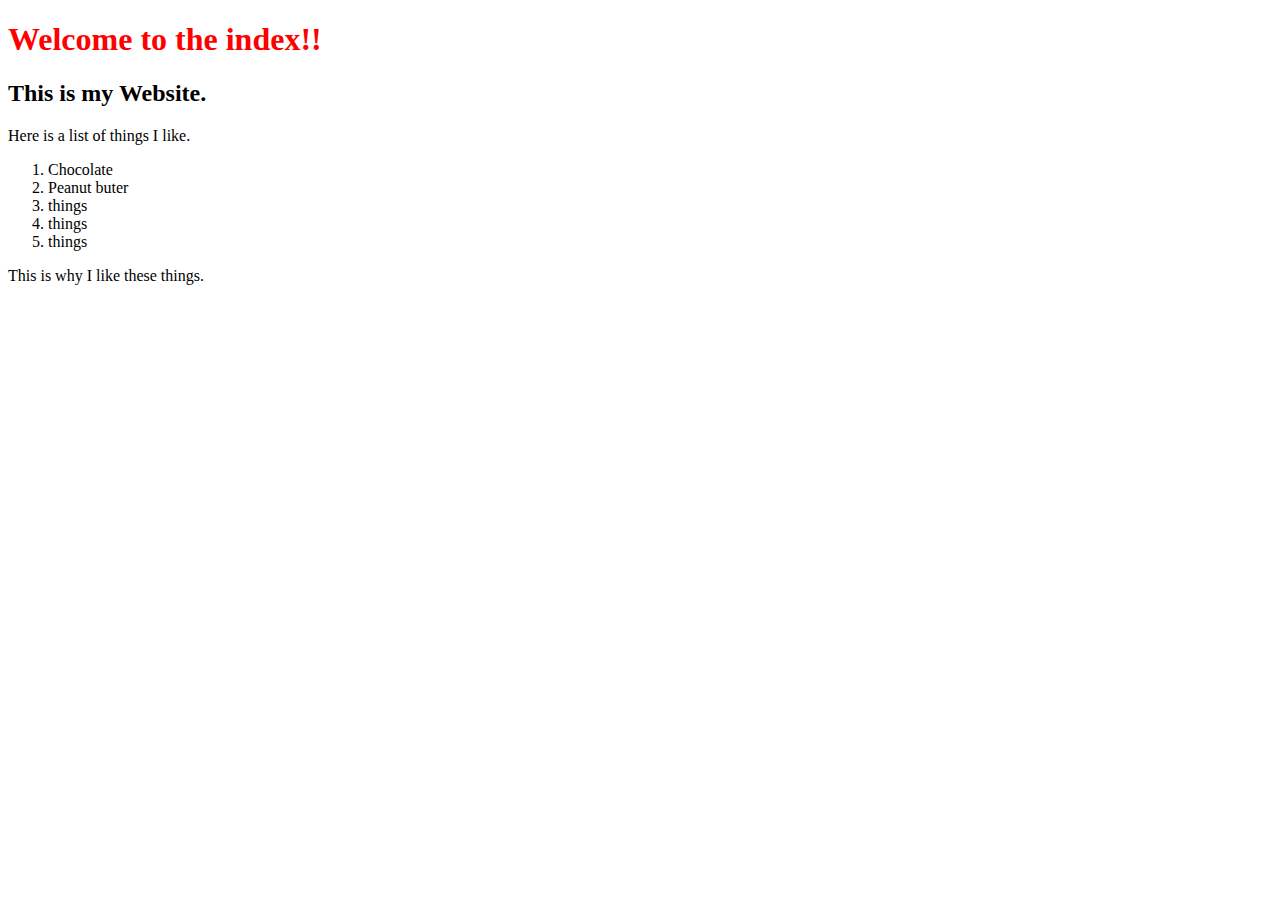
==== index.html @ 3fba8d56 "Update index.html" ====
<!DOCTYPE html>
<html>
  <head>
   <title>HTML Github Tester</title>
    
    <link rel="stylesheet" type="text/css" href="style.css"/>
    
    <style>
      h1{
        color:red;
      }
        
      
      
    </style>
  
  </head>
  <body>
    <h1>Welcome to the index!!</h1>
    
    <h2>This is my Website.</h2>
    
     <p>Here is a list of things I like.</p>
    
    <ol>
      <li>Chocolate</li>
      <li>Peanut buter</li>
      <li>things</li>
      <li>things</li>
      <li>things</li>
    </ol>
      
    <p>This is why I like these things.</p>
   
  
  
  </body>



</html>
---- style.css ----
h1{
  color:green;


}
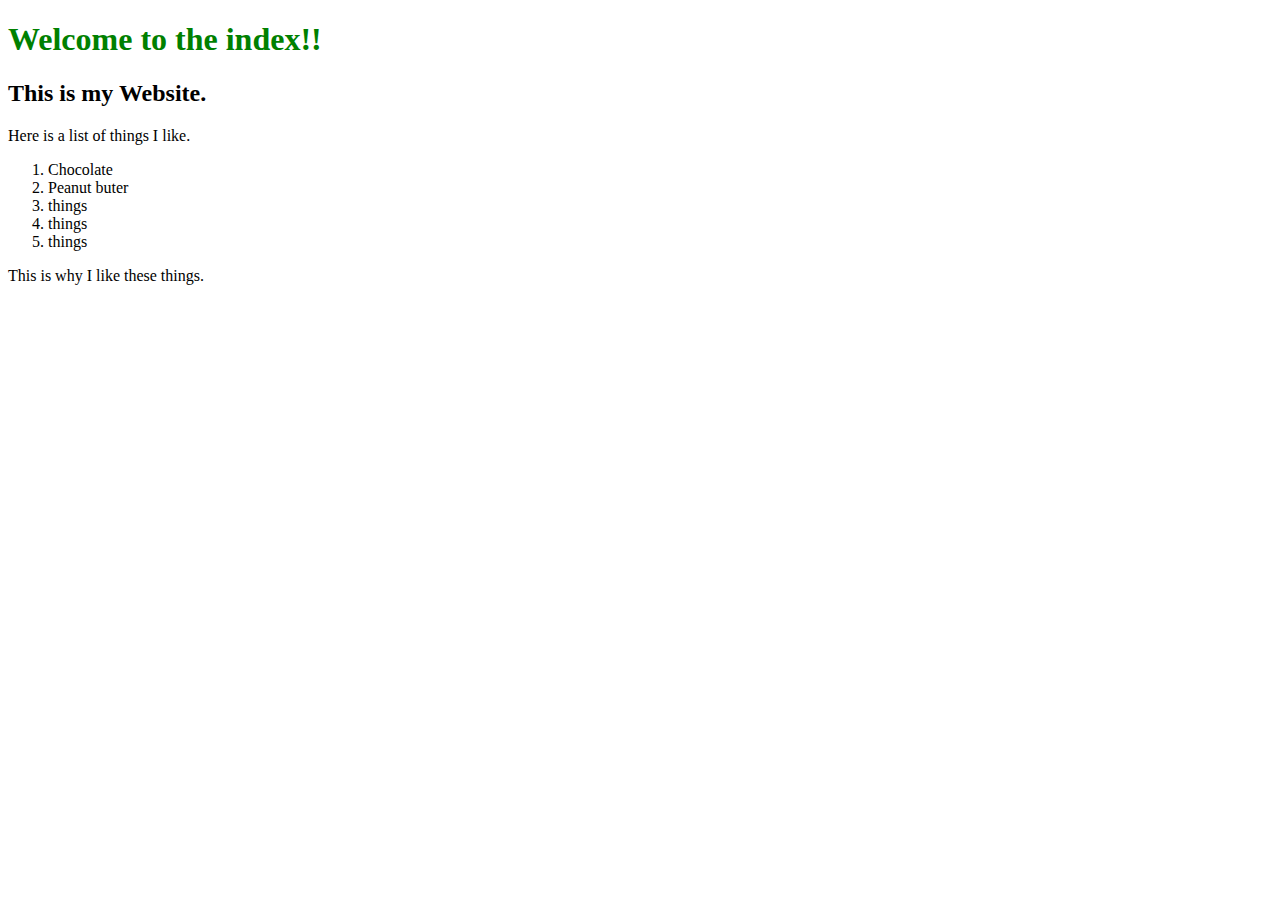
==== commit 53386f5b: "Update index.html" ====
--- a/index.html
+++ b/index.html
@@ -6,9 +6,7 @@
     <link rel="stylesheet" type="text/css" href="style.css"/>
     
     <style>
-      h1{
-        color:red;
-      }
+     
         
       
       
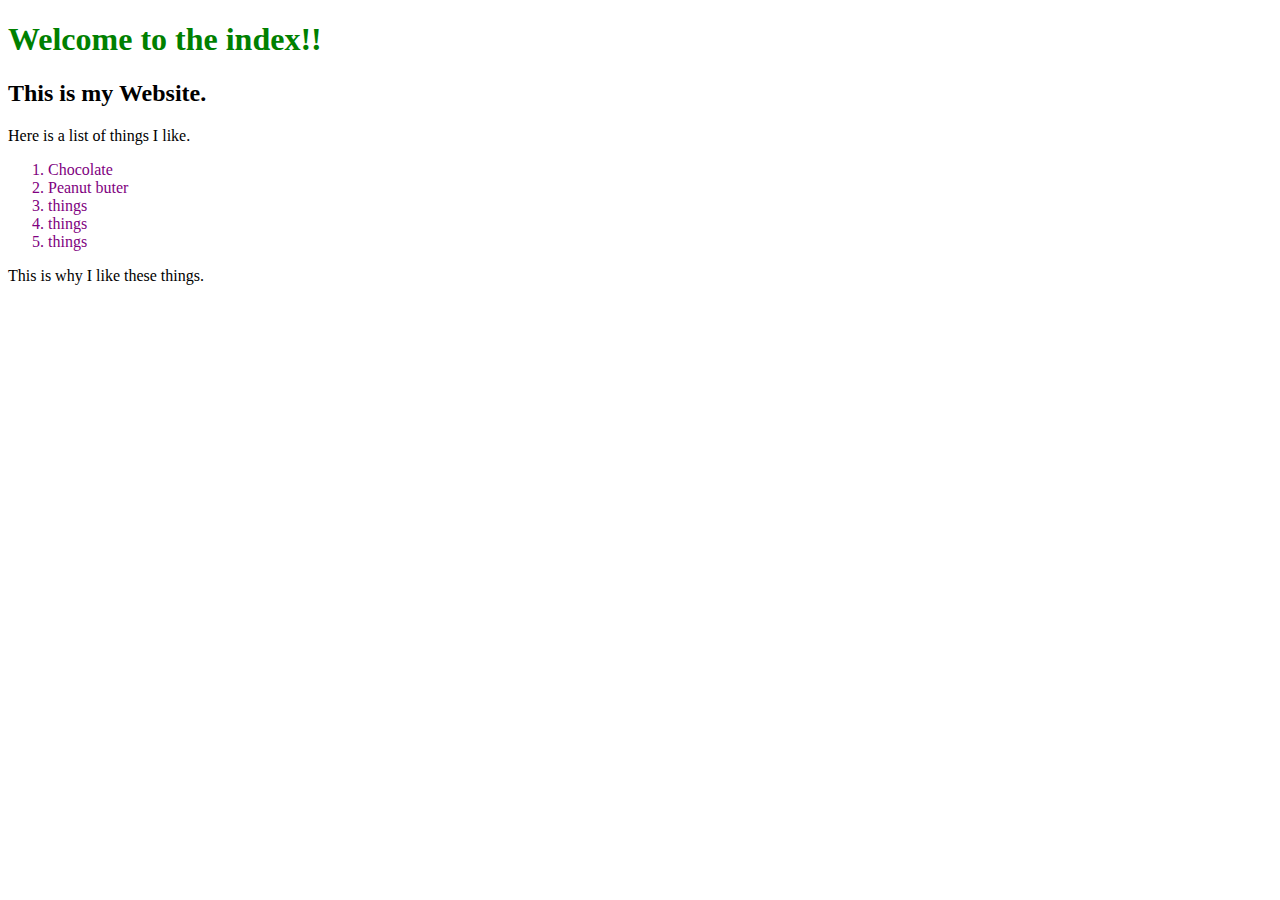
==== commit b694e8a6: "Update index.html" ====
--- a/index.html
+++ b/index.html
@@ -4,19 +4,14 @@
    <title>HTML Github Tester</title>
     
     <link rel="stylesheet" type="text/css" href="style.css"/>
-    
-    <style>
-     
-        
-      
-      
-    </style>
   
   </head>
   <body>
     <h1>Welcome to the index!!</h1>
     
     <h2>This is my Website.</h2>
+    
+    <div>
     
      <p>Here is a list of things I like.</p>
     
@@ -28,7 +23,10 @@
       <li>things</li>
     </ol>
       
+    </div>
+    
     <p>This is why I like these things.</p>
+    <img href="https://upload.wikimedia.org/wikipedia/en/thumb/3/39/Reeses-PB-Cups.png/240px-Reeses-PB-Cups.png"/>
    
   
   
--- a/style.css
+++ b/style.css
@@ -1,5 +1,7 @@
 h1{
   color:green;
+}
 
+ol{
+  color:purple;
 
-}
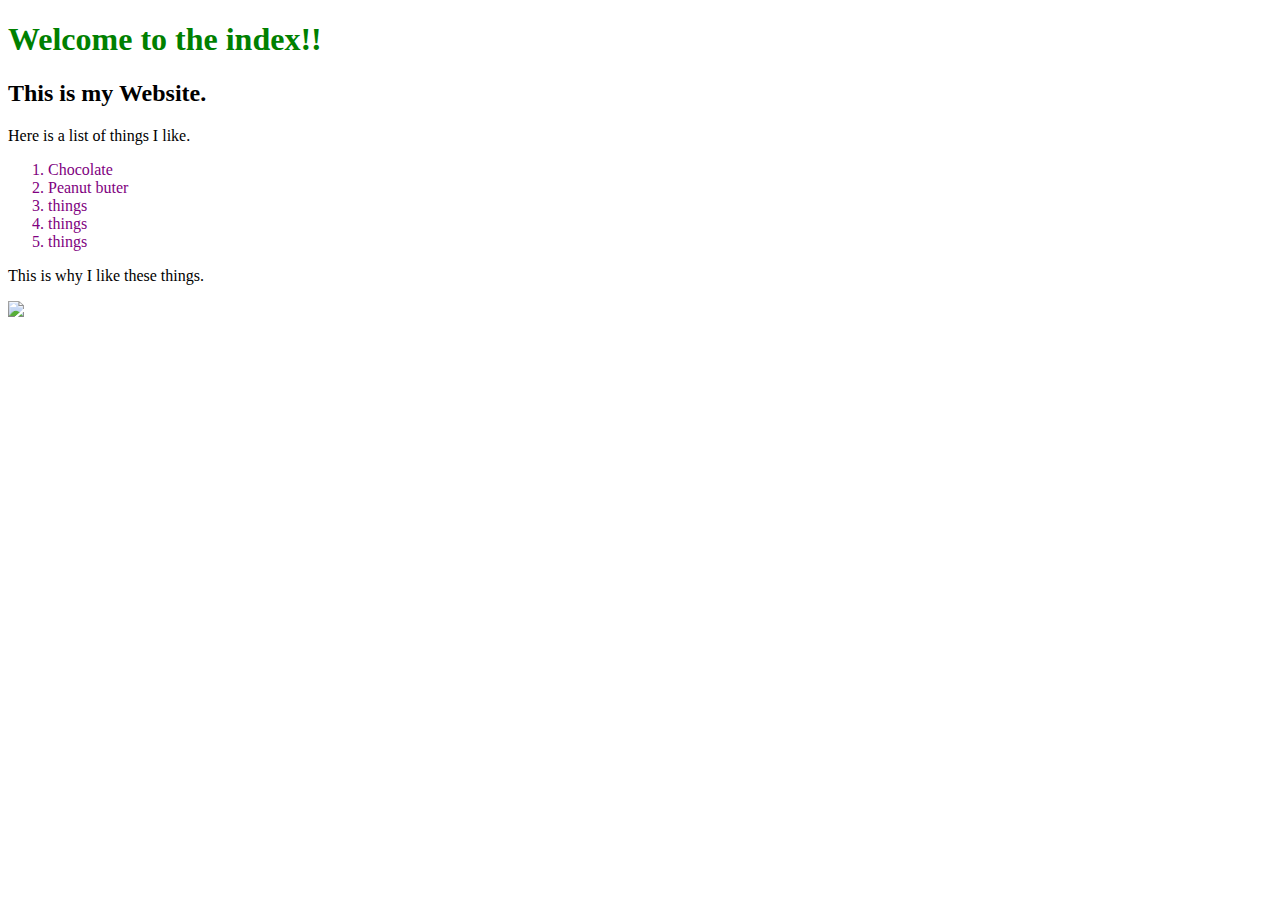
==== commit c13b26b3: "Update index.html" ====
--- a/index.html
+++ b/index.html
@@ -26,7 +26,7 @@
     </div>
     
     <p>This is why I like these things.</p>
-    <img href="https://upload.wikimedia.org/wikipedia/en/thumb/3/39/Reeses-PB-Cups.png/240px-Reeses-PB-Cups.png"/>
+    <img src="https://upload.wikimedia.org/wikipedia/en/thumb/3/39/Reeses-PB-Cups.png/240px-Reeses-PB-Cups.png"/>
    
   
   
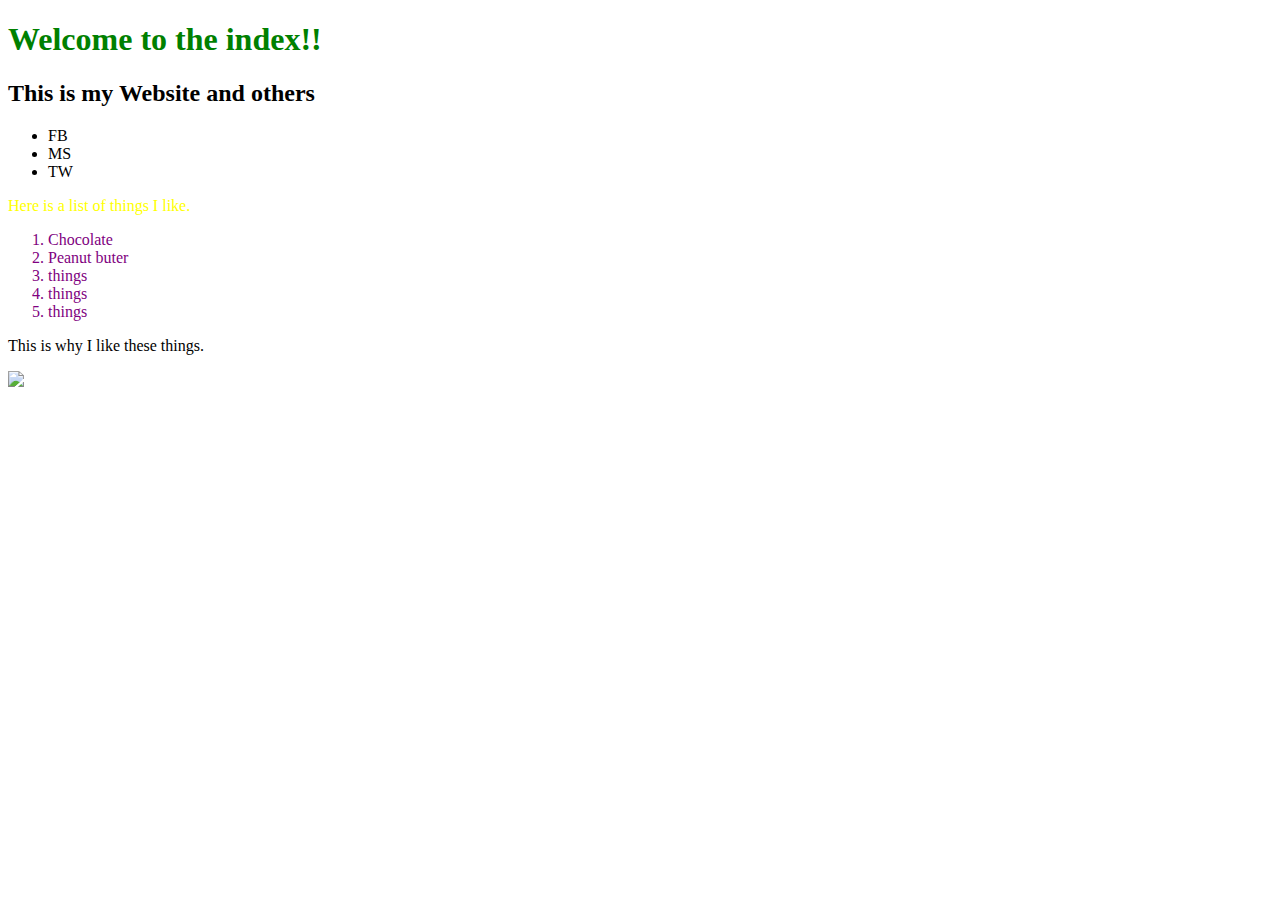
==== commit 4b97a54a: "Update index.html" ====
--- a/index.html
+++ b/index.html
@@ -9,7 +9,14 @@
   <body>
     <h1>Welcome to the index!!</h1>
     
-    <h2>This is my Website.</h2>
+    <h2>This is my Website and others</h2>
+    <nav>
+      <ul>
+        <li>FB</li>
+        <li>MS</li>
+        <li>TW</li>
+      </ul>
+    </nav>
     
     <div>
     
--- a/style.css
+++ b/style.css
@@ -4,4 +4,20 @@
 
 ol{
   color:purple;
+} 
+ div{
+   width:200px;
+   color:yellow;
+   
+   
+}
+    
+img{
+  width:200px;
+  
+  
+}
+    
+    
+    
 
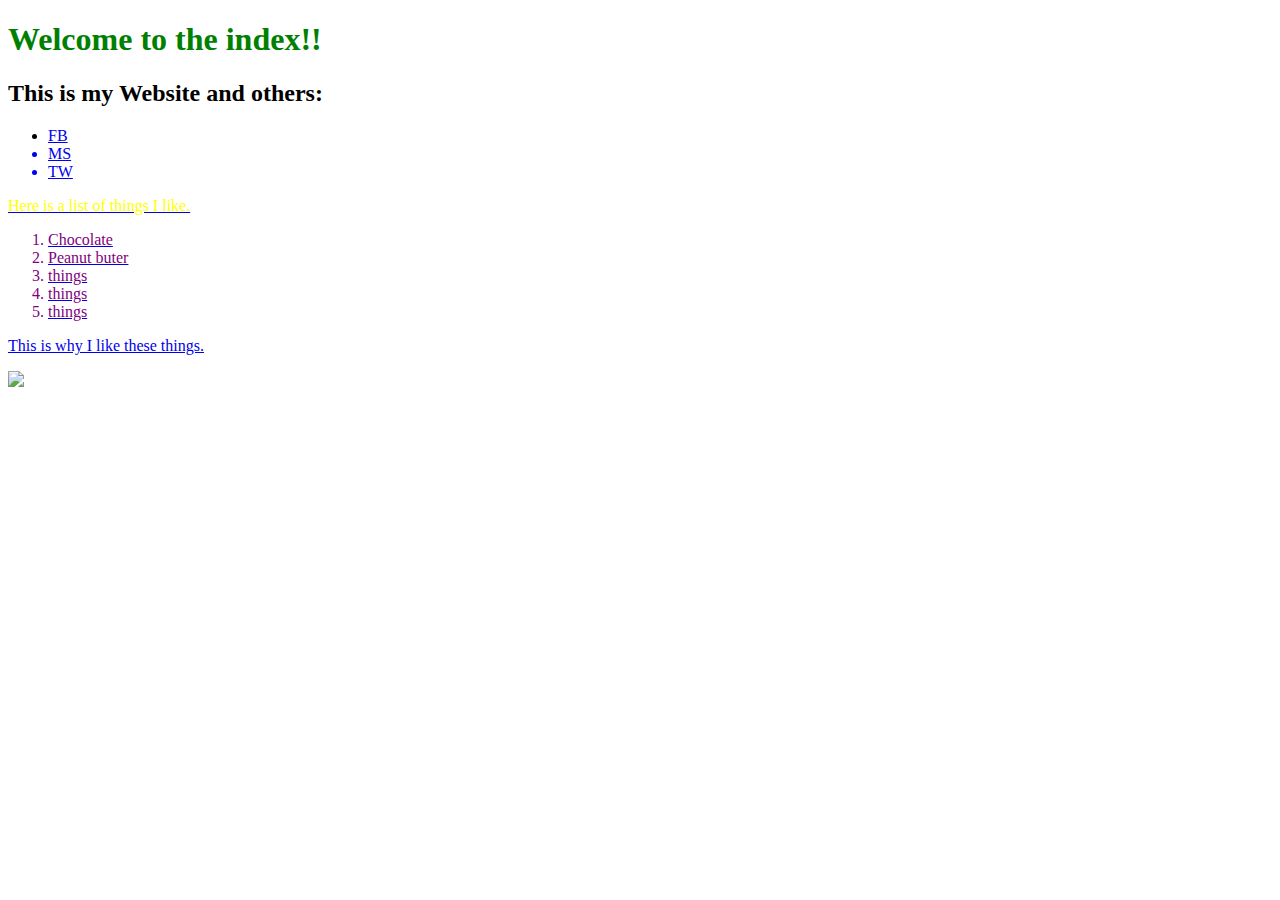
==== commit dc1cf553: "Update index.html" ====
--- a/index.html
+++ b/index.html
@@ -9,10 +9,10 @@
   <body>
     <h1>Welcome to the index!!</h1>
     
-    <h2>This is my Website and others</h2>
+    <h2>This is my Website and others:</h2>
     <nav>
       <ul>
-        <li>FB</li>
+        <li><a href="www.google.com">FB</li>
         <li>MS</li>
         <li>TW</li>
       </ul>
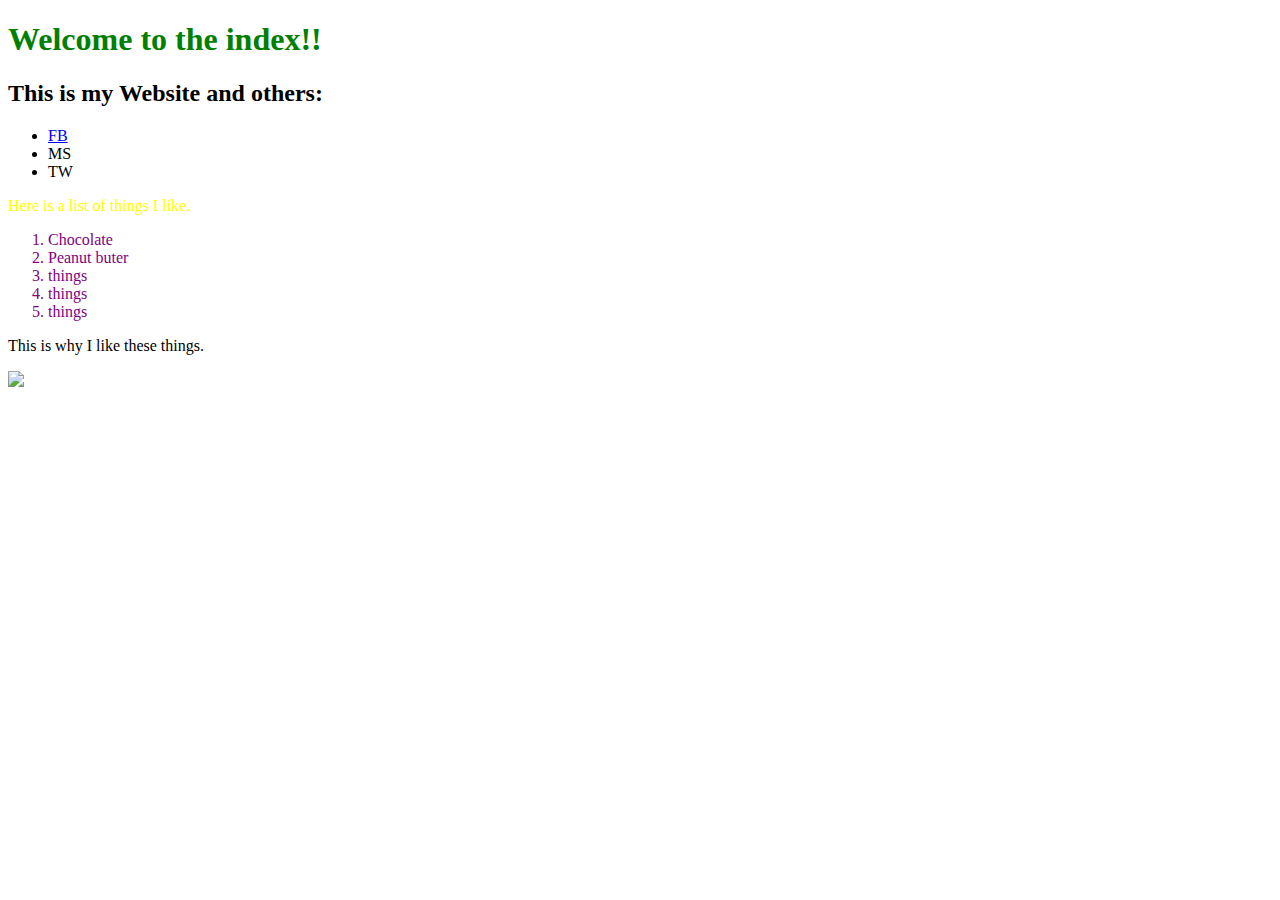
==== commit eaaa5ed7: "Update index.html" ====
--- a/index.html
+++ b/index.html
@@ -12,7 +12,7 @@
     <h2>This is my Website and others:</h2>
     <nav>
       <ul>
-        <li><a href="www.google.com">FB</li>
+        <li><a href="www.google.com">FB</a></li>
         <li>MS</li>
         <li>TW</li>
       </ul>
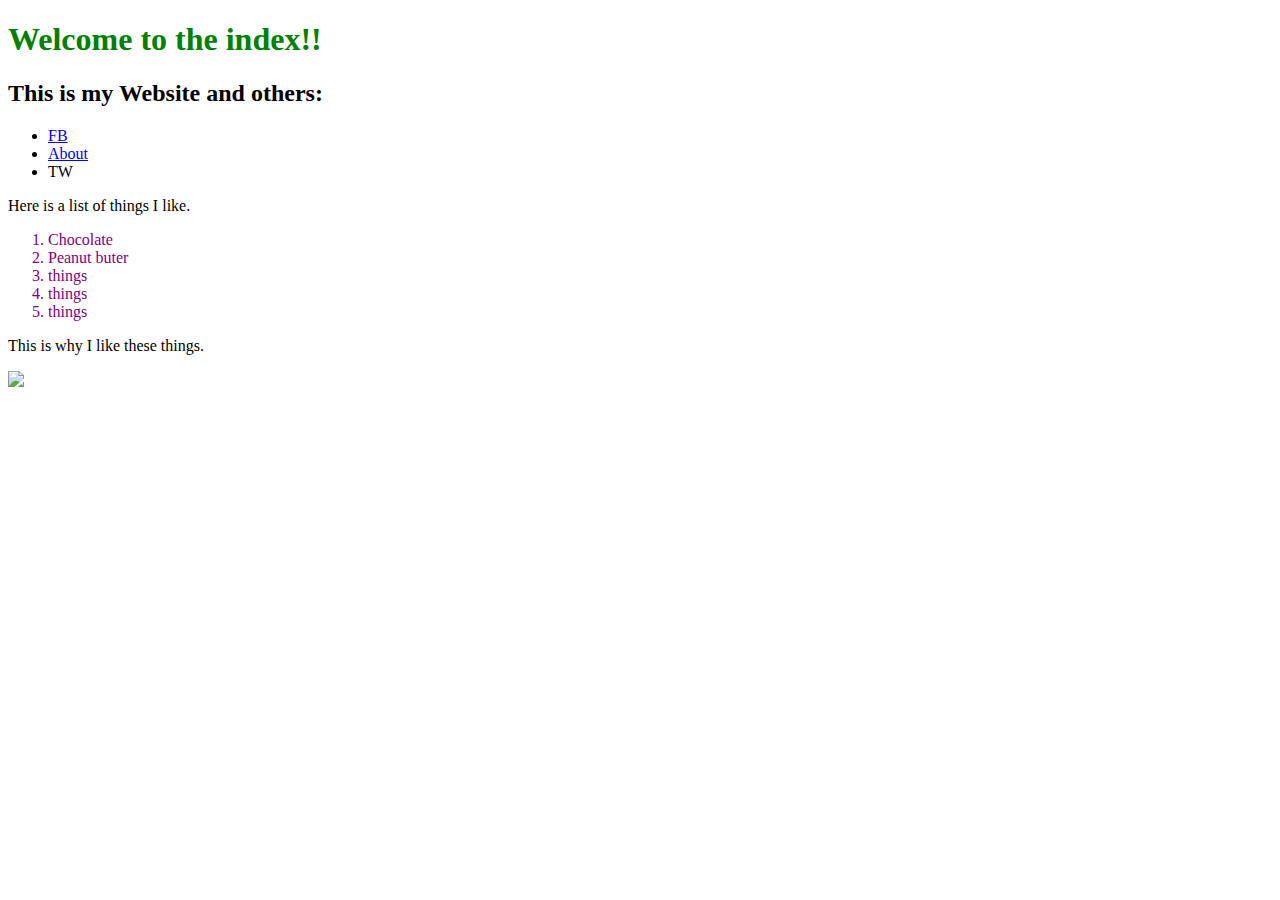
==== commit a14a620d: "Update index.html" ====
--- a/index.html
+++ b/index.html
@@ -13,7 +13,7 @@
     <nav>
       <ul>
         <li><a href="www.google.com">FB</a></li>
-        <li>MS</li>
+        <li><a href="info.html">About</a></li>
         <li>TW</li>
       </ul>
     </nav>
--- a/style.css
+++ b/style.css
@@ -5,15 +5,9 @@
 ol{
   color:purple;
 } 
- div{
-   width:200px;
-   color:yellow;
-   
-   
-}
     
 img{
-  width:200px;
+  width:40;
   
   
 }
